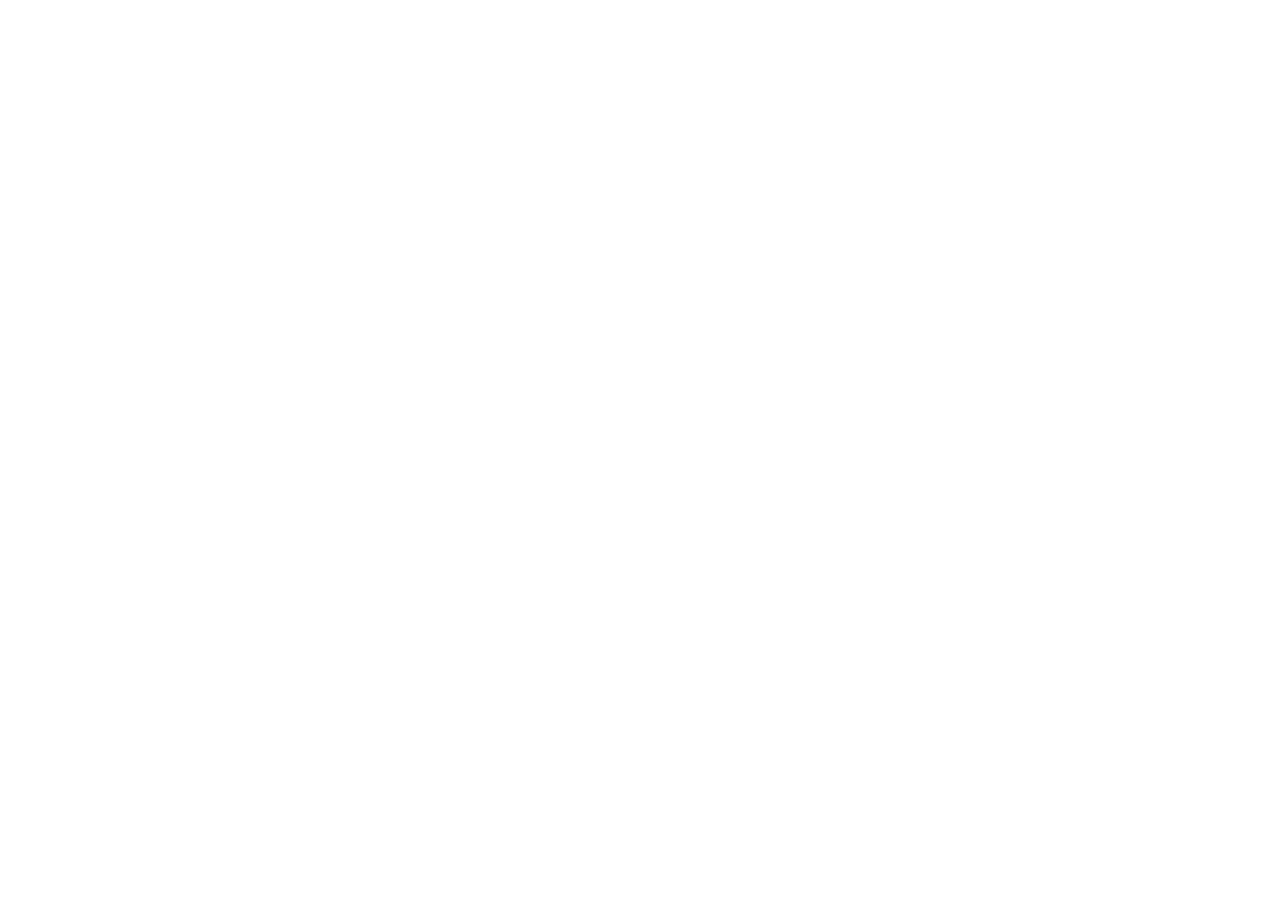
==== index.html @ 0171ae7d "finishedobjects" ====
<!DOCTYPE html>
<html lang="en">
<head>
    <meta charset="UTF-8">
    <meta http-equiv="X-UA-Compatible" content="IE=edge">
    <meta name="viewport" content="width=device-width, initial-scale=1.0">
    <title>Document</title>
</head>
<body>
    
</body>
</html>
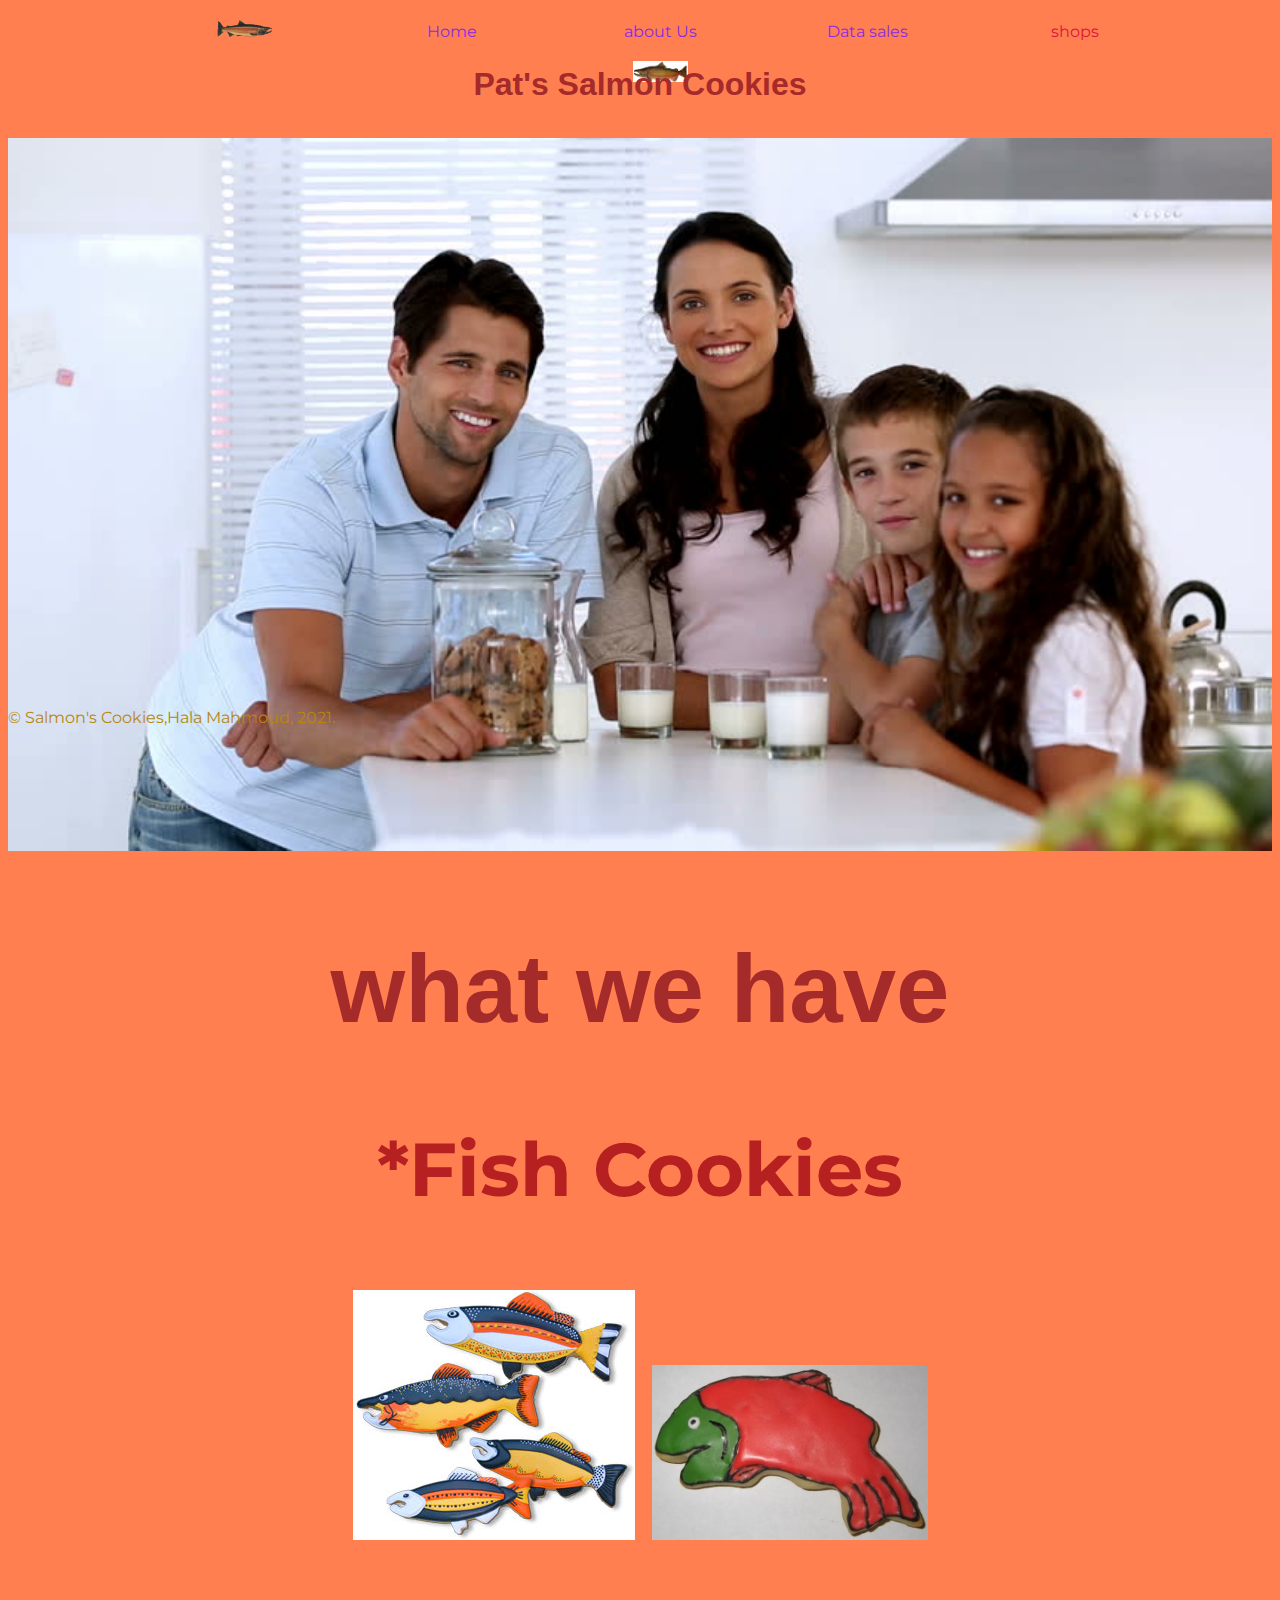
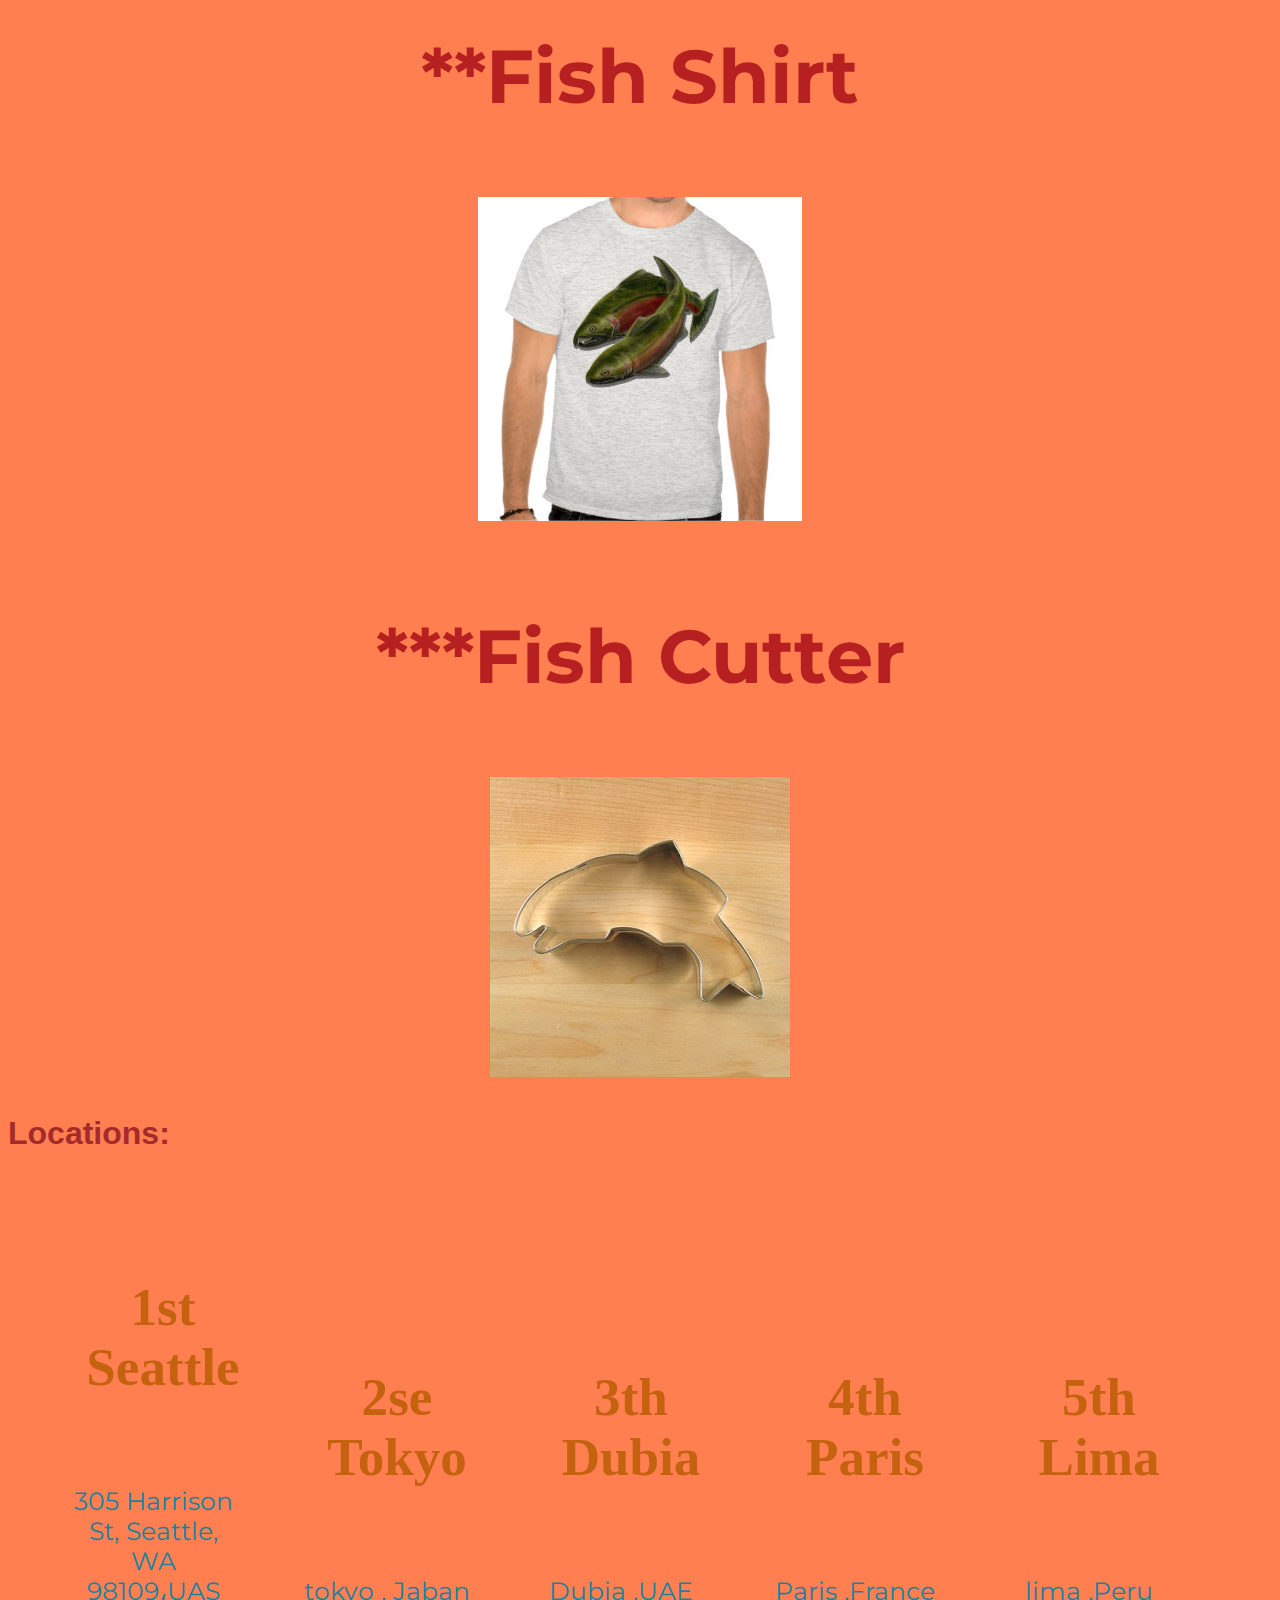
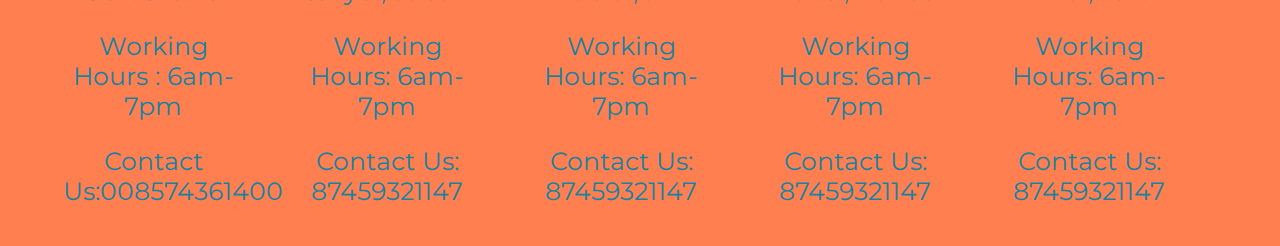
==== commit c86b7844: "finishedlab8b" ====
--- a/index.html
+++ b/index.html
@@ -1,12 +1,111 @@
 <!DOCTYPE html>
 <html lang="en">
+
 <head>
     <meta charset="UTF-8">
     <meta http-equiv="X-UA-Compatible" content="IE=edge">
     <meta name="viewport" content="width=device-width, initial-scale=1.0">
-    <title>Document</title>
+   
+    <title> Pat's Salmon Cookies </title>
+    <link rel="stylesheet" href="css/style.css">
+    <link rel="preconnect" href="https://fonts.googleapis.com">
+<link rel="preconnect" href="https://fonts.gstatic.com" crossorigin>
+<link href="https://fonts.googleapis.com/css2?family=Montserrat:ital,wght@1,500&display=swap" rel="stylesheet">
 </head>
+
 <body>
+    <header>
+        <nav>
+        <ul>
+            <li><img src= "imges/salmon.png" id="Salmon"></li>
+
+            <li><a href="index.html" id="currentpage">Home</a></li>
+            <li><a href="index.html">about Us</a></li>
+            <li><a href="sales.html">Data sales</a></li>
+            <li><a href="index.html"></a>shops</li>
+            <li><img src= "imges/chinook.jpg" id="chinook"></li>
+
+        </ul>
+    </nav>
+            
+                <h1> Pat's Salmon Cookies</h1>
+
+    </header>
+    <main>
+
+        <div class="about-us">
+            <img src="/imges/family.jpg" alt=""class="img1">
+
+        </div>
+
+      <section class= "salmon">
+          <h2 class= "salmon-tit"> what we have</h2>
+          <div class=col>
+              <h3 class="col-tit">*Fish Cookies</h3>
+              <img src="imges/fish.jpg" >
+             <img src="imges/frosted-cookie.jpg">
+          </div>
+         
+          <div class=col>
+            <h3 class="col-tit">**Fish Shirt</h3>
+            <img src="imges/shirt.jpg" >
     
+        </div>
+
+
+        <div class=col>
+            <h3 class="col-tit">***Fish Cutter</h3>
+            <img src="imges/cutter.jpeg" >
+      </section>
+   <h1>Locations:</h1>
+    <ul class="locations-table">
+      <li>
+        <h5> 1st Seattle </h5>
+        <p>305 Harrison St, Seattle, WA 98109،UAS</p>
+        <p>  Working Hours : 6am-7pm </p>
+        <p>Contact Us:008574361400</p>
+
+      </li>
+      <li>
+        <h5> 2se Tokyo </h5>
+        <p> tokyo , Jaban</p>
+        <p> Working Hours: 6am-7pm </p>
+        <p>Contact Us: 87459321147</p>
+
+
+      </li>
+
+      <li>
+        <h5>  3th Dubia</h5>
+        <p> Dubia ,UAE</p>
+        <p> Working Hours: 6am-7pm </p>
+        <p>Contact Us: 87459321147</p>
+   </li>
+
+   <li>
+    <h5>  4th Paris </h5>
+    <p> Paris  ,France</p>
+    <p> Working Hours: 6am-7pm </p>
+    <p>Contact Us: 87459321147</p>
+
+
+  </li>
+  <li>
+    <h5> 5th Lima </h5>
+    <p> lima ,Peru</p>
+    <p> Working Hours: 6am-7pm </p>
+    <p>Contact Us: 87459321147</p>
+  </li>
+
+</ul>
+
+
+    </sections>
+    </main>
+    <footer>
+        © Salmon's Cookies,Hala Mahmoud, 2021.
+
+    </footer>
 </body>
+
 </html>--- a/css/style.css
+++ b/css/style.css
@@ -0,0 +1,121 @@
+
+body{
+
+background-color: coral;
+color:crimson;
+font-family: 'Montserrat', sans-serif;
+
+}
+  header{
+    text-align: center;
+    margin: 5px auto;
+
+  }
+
+  nav {
+
+   height: 35px;
+   margin:10px auto 0px ;
+  }
+  nav ul {
+
+   margin: 0 auto;
+   text-align: center;
+
+  }
+   nav li{
+
+display: inline-block;
+width: 15%;
+padding: 10px 10px;
+ border: 5px blue;
+
+   }
+   #Salmon{
+       width: 55px;
+   } 
+
+   #chinook{
+       width: 55px;
+   }
+
+   a {
+       text-decoration: none;
+       color: blueviolet;
+   }
+   
+   main{
+       margin: 35px 0;
+       height: 500px;
+   }
+
+
+
+.aboutus{
+
+    margin: 65px ;
+
+}
+.img1{
+ width: 100%;
+ height: auto;
+
+}
+.salmon  {
+
+    font-size: 4rem;
+    color: rgb(182, 32, 32);
+    margin: auto;
+    font-family: 'Montserrat', sans-serif;
+    text-align: center;
+     
+} 
+
+.locations-table ul{
+    border-radius: 20px;
+    border: none;
+    color: rgb(190, 119, 37);
+    margin-top: 60px;
+
+    background-color: cornflowerblue;
+}
+.locations-table li{
+    display: inline-block;
+    width: 200px;
+    font-size: 4rem;
+    color: rgb(197, 98, 16);
+    text-align: center; 
+    padding: 15px;
+    font-family: m;
+}
+.locations-table p{   
+    font-size: 25px;
+    color: rgb(26, 130, 161);
+    width: 90%;
+    font-family: 'Montserrat', sans-serif;
+    text-align: center;
+}
+ footer{
+background-color: crimson;
+height: 100px;
+color: darkgoldenrod;
+    font-family: 'Montserrat', sans-serif;
+     box-sizing: border-box;
+     padding-top: 25px;
+     margin-top: 45px;
+ }
+
+ h1 ,h2{
+
+    color :brown;
+     font-family: 'H Helvetica', sans-serif;   
+
+ }
+
+table, td, th{
+    border: solid black 2px;
+    border-collapse: collapse;
+    color:chocolate;
+}
+
+
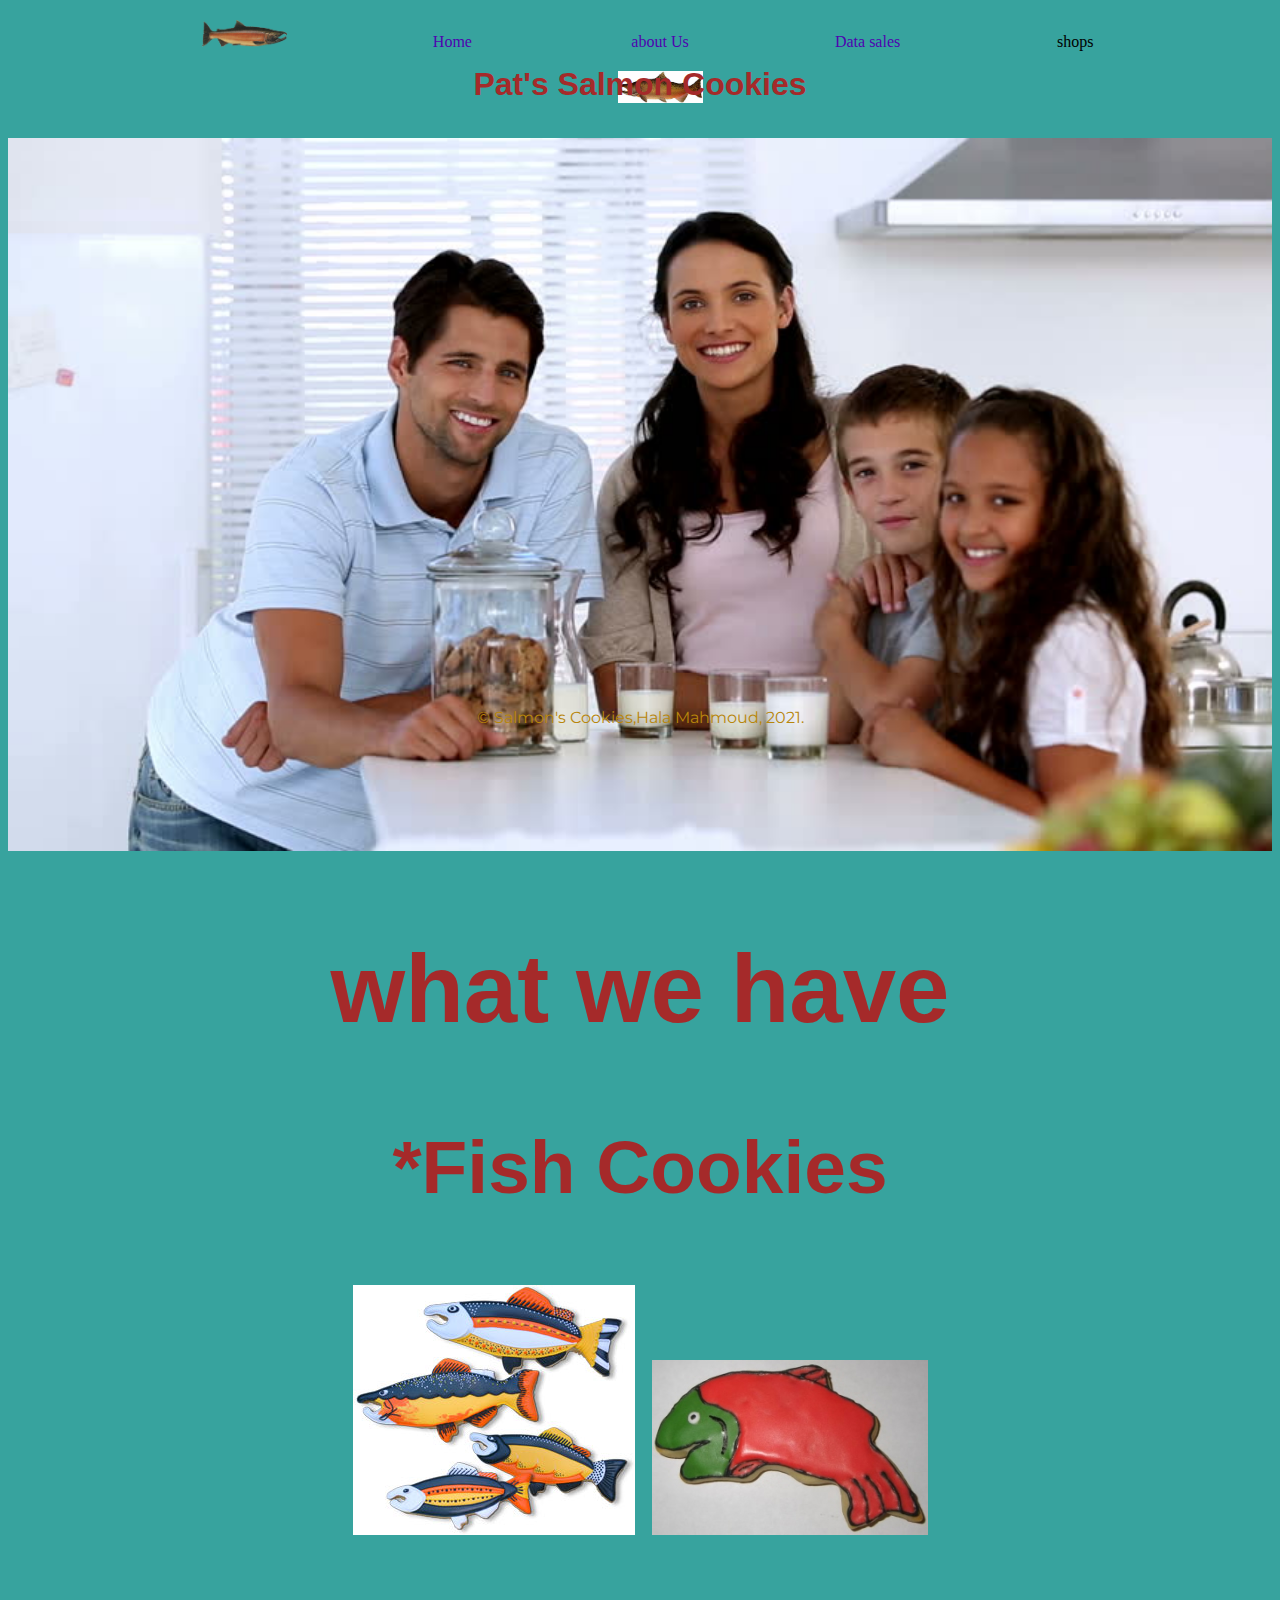
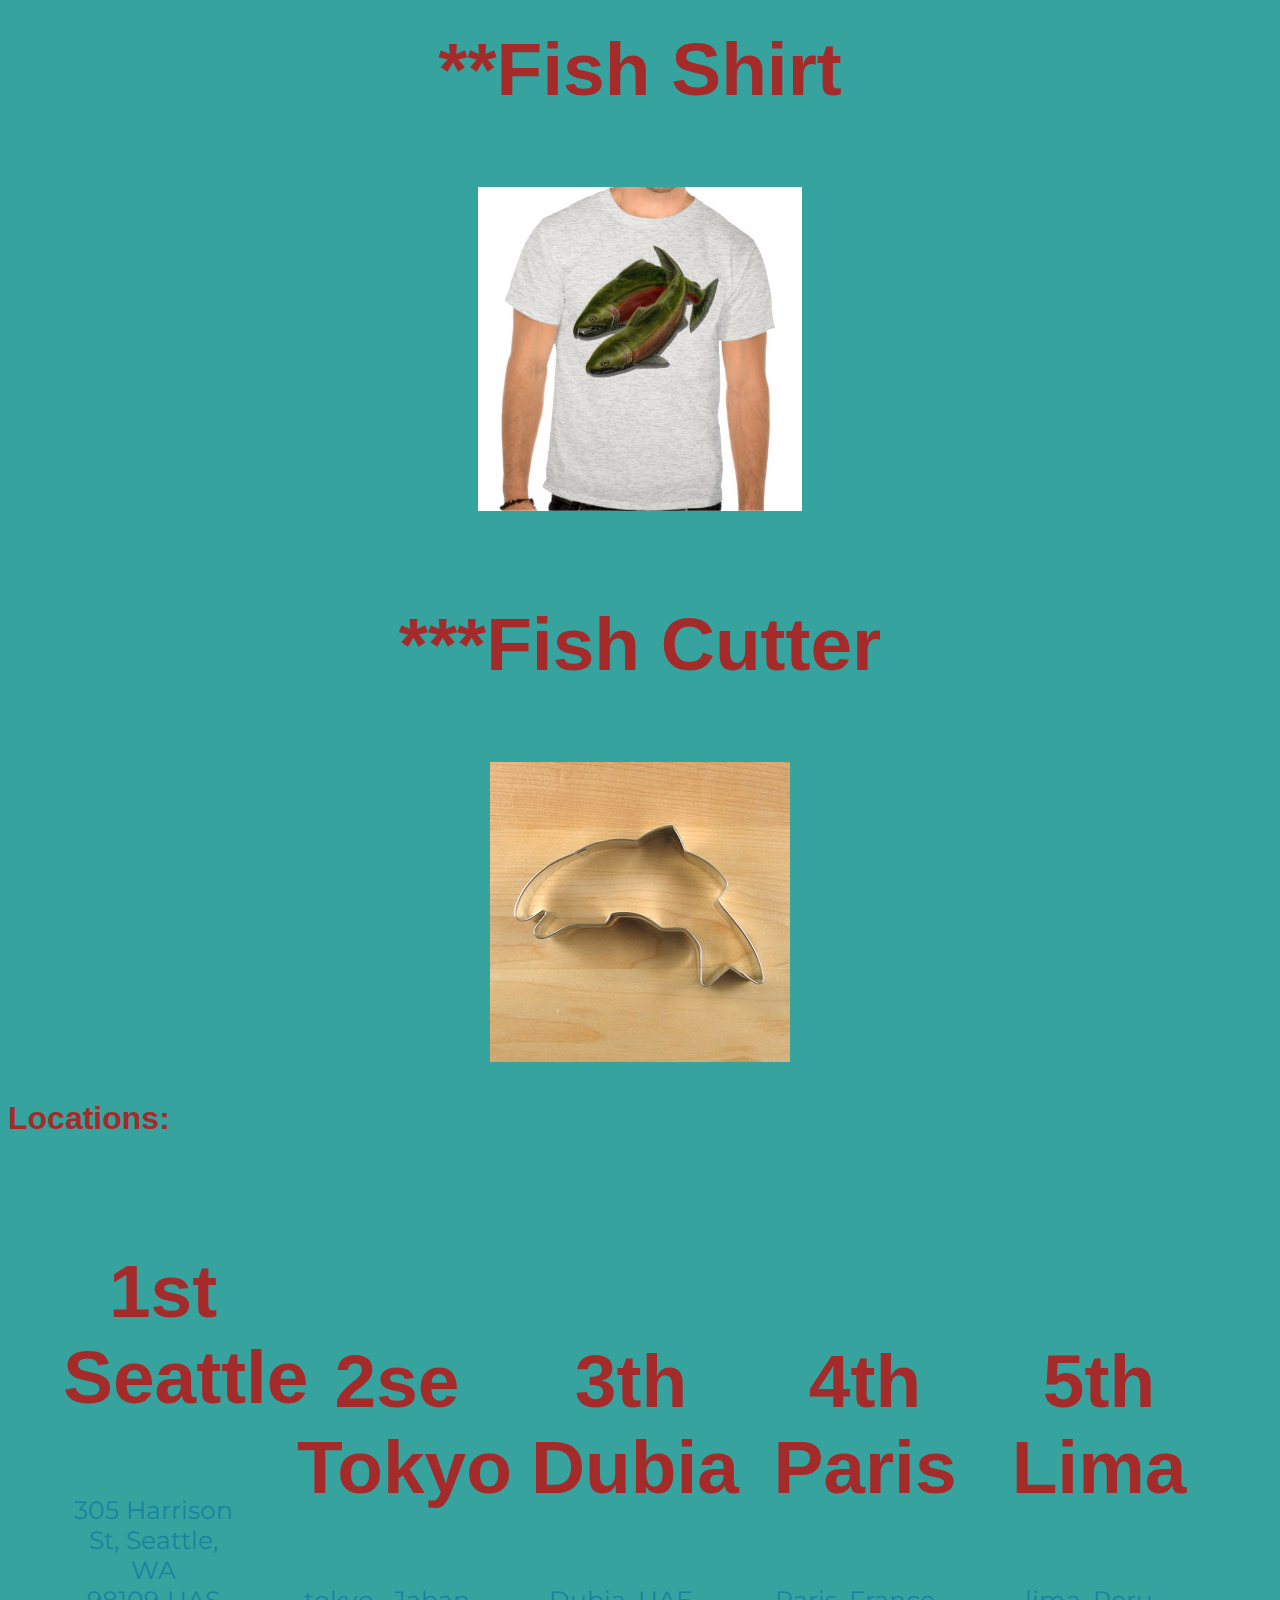
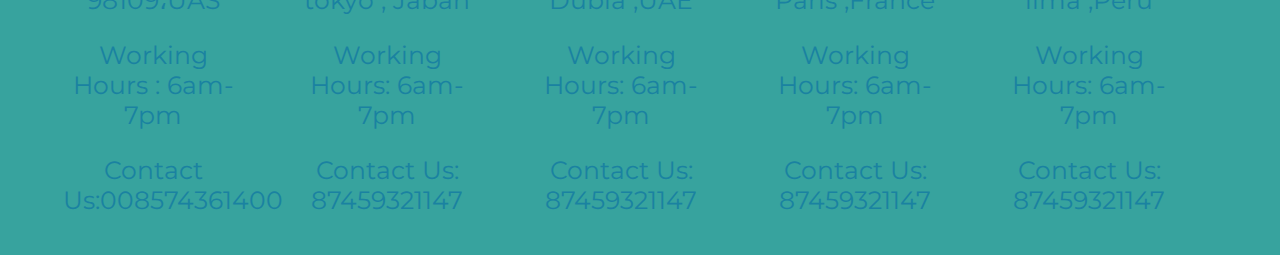
==== commit 4c003ce1: "fininshedlab9" ====
--- a/index.html
+++ b/index.html
@@ -60,14 +60,14 @@
    <h1>Locations:</h1>
     <ul class="locations-table">
       <li>
-        <h5> 1st Seattle </h5>
+        <h3> 1st Seattle </h3>
         <p>305 Harrison St, Seattle, WA 98109،UAS</p>
         <p>  Working Hours : 6am-7pm </p>
         <p>Contact Us:008574361400</p>
 
       </li>
       <li>
-        <h5> 2se Tokyo </h5>
+        <h3> 2se Tokyo </h3>
         <p> tokyo , Jaban</p>
         <p> Working Hours: 6am-7pm </p>
         <p>Contact Us: 87459321147</p>
@@ -76,14 +76,14 @@
       </li>
 
       <li>
-        <h5>  3th Dubia</h5>
+        <h3>  3th Dubia</h3>
         <p> Dubia ,UAE</p>
         <p> Working Hours: 6am-7pm </p>
         <p>Contact Us: 87459321147</p>
    </li>
 
    <li>
-    <h5>  4th Paris </h5>
+    <h3>  4th Paris </h3>
     <p> Paris  ,France</p>
     <p> Working Hours: 6am-7pm </p>
     <p>Contact Us: 87459321147</p>
@@ -91,7 +91,7 @@
 
   </li>
   <li>
-    <h5> 5th Lima </h5>
+    <h3> 5th Lima </h3>
     <p> lima ,Peru</p>
     <p> Working Hours: 6am-7pm </p>
     <p>Contact Us: 87459321147</p>
--- a/css/style.css
+++ b/css/style.css
@@ -1,11 +1,11 @@
 
 body{
 
-background-color: coral;
-color:crimson;
-font-family: 'Montserrat', sans-serif;
+background-color: rgb(55, 163, 158);
+color:
+font-family  'Montserrat', sans-serif;
+}
 
-}
   header{
     text-align: center;
     margin: 5px auto;
@@ -26,22 +26,23 @@
    nav li{
 
 display: inline-block;
+font-size: medium;
 width: 15%;
 padding: 10px 10px;
  border: 5px blue;
 
    }
    #Salmon{
-       width: 55px;
+       width: 85px;
    } 
 
    #chinook{
-       width: 55px;
+       width: 85px;
    }
 
    a {
        text-decoration: none;
-       color: blueviolet;
+       color: rgb(78, 3, 175);
    }
    
    main{
@@ -96,16 +97,17 @@
     text-align: center;
 }
  footer{
-background-color: crimson;
+background-color: rgb(207, 185, 189);
 height: 100px;
 color: darkgoldenrod;
     font-family: 'Montserrat', sans-serif;
      box-sizing: border-box;
      padding-top: 25px;
      margin-top: 45px;
+     text-align: center;
  }
 
- h1 ,h2{
+ h1 ,h2 ,h3{
 
     color :brown;
      font-family: 'H Helvetica', sans-serif;   
@@ -114,8 +116,13 @@
 
 table, td, th{
     border: solid black 2px;
+    text-align: center;
     border-collapse: collapse;
-    color:chocolate;
+    color:rgb(14, 6, 121);
+    padding-right: 50px;
+    margin-bottom: 20px;
 }
 
 
+
+
